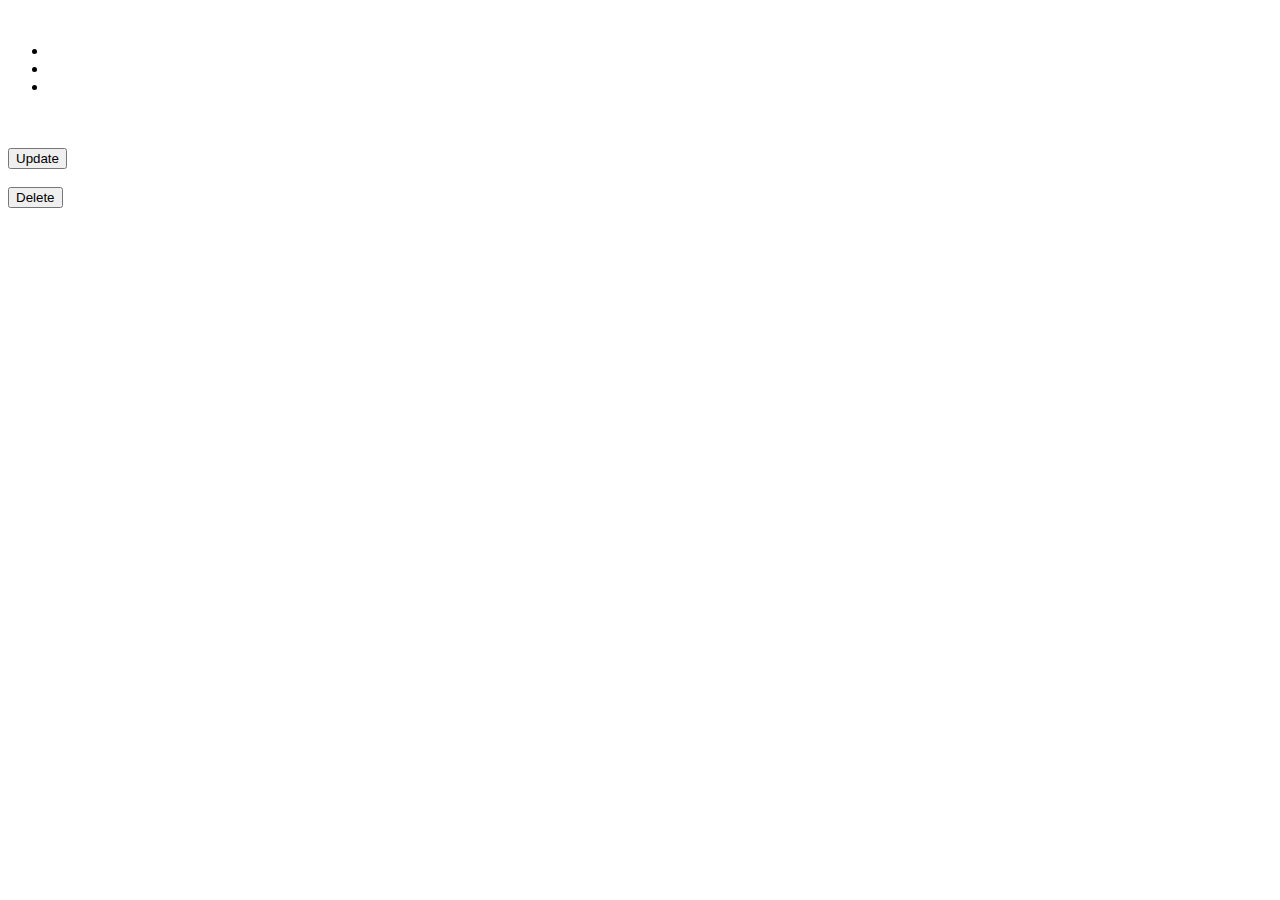
==== src/main/resources/templates/index.html @ b59969d9 "initial commit" ====
<!DOCTYPE html>
<html lang="en" xmlns:th="www.thymeleaf.org"
      xmlns:sec="http://www.thymeleaf.org.thymeleaf-extras-springsecurity4">
<head>
    <th:block th:replace="base :: headstuff"></th:block>
    <title>Title</title>
</head>
<body>
<div th:replace="base :: navbar"></div>
<div class="main">
    <br/>
    <div class="container" th:each="item : ${items}">
        <div class="jumbotron">
            <ul class="list-group">
                <li class="list-group-item"><span th:text="${item.name}"></span></li>
                <li class="list-group-item"><span th:text="${item.description}"></span></li>
                <li class="list-group-item image-wrapper" th:if="${item.image}">
                    <img class="item-image" th:src="${item.image}"/>
                </li>
            </ul>

            <br/><br/>
            <a th:href="@{/items/update/{id}(id=${item.id})}" role="button">
                <button class="btn btn-info btn-lg">Update</button></a><br /><br />

            <a th:href="@{/items/delete/{id}(id=${item.id})}" role="button">
                <button class="btn btn-info btn-lg">Delete</button></a><br /><br />
        </div>
    </div>
</div>
<th:block th:replace="base :: jslinks"></th:block>
</body>
</html>
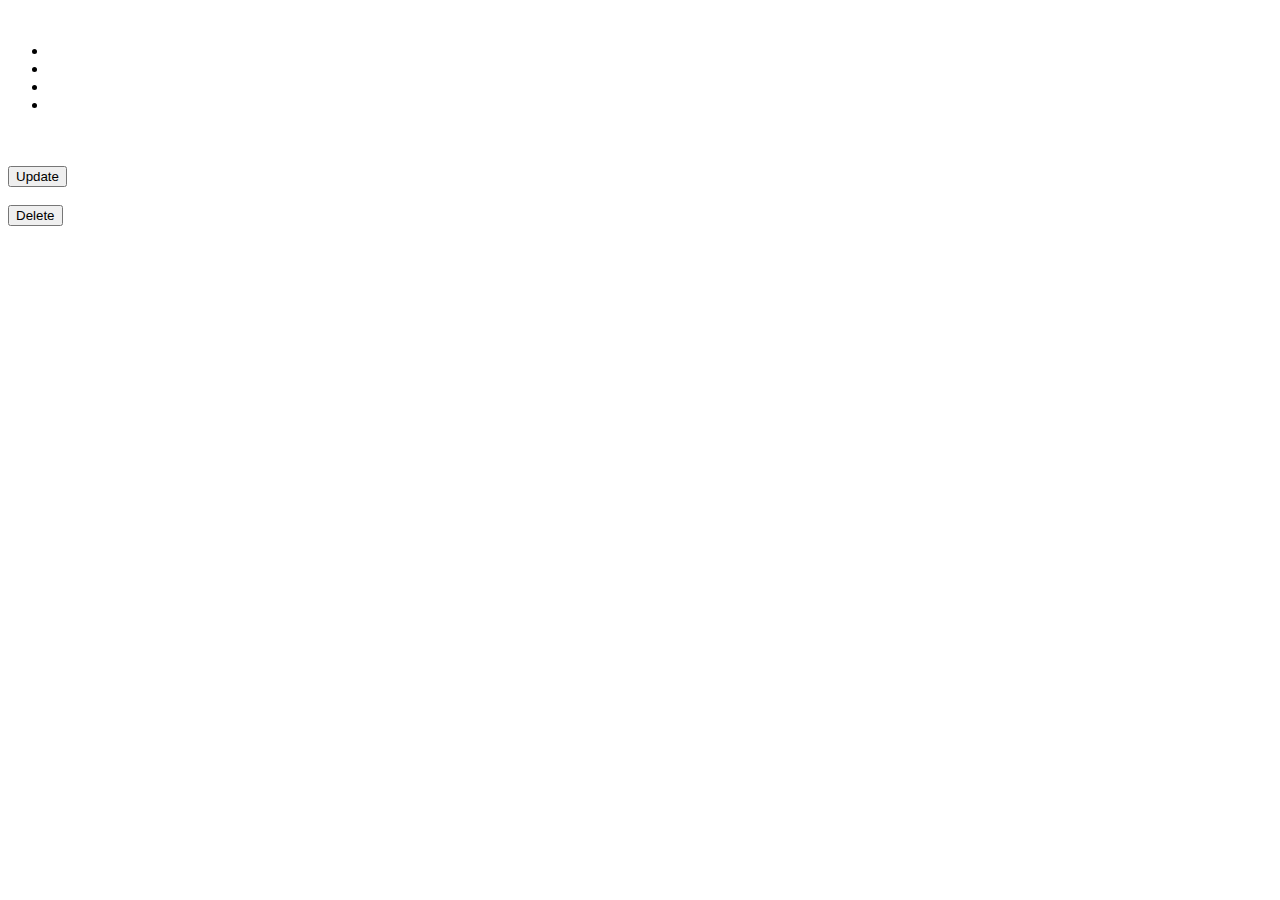
==== commit b1018c0e: "another commit" ====
--- a/src/main/resources/templates/index.html
+++ b/src/main/resources/templates/index.html
@@ -12,8 +12,9 @@
     <div class="container" th:each="item : ${items}">
         <div class="jumbotron">
             <ul class="list-group">
-                <li class="list-group-item"><span th:text="${item.name}"></span></li>
+                <li class="list-group-item"><span th:text="${item.itemName}"></span></li>
                 <li class="list-group-item"><span th:text="${item.description}"></span></li>
+                <li class="list-group-item"><span th:text="${item.itemTags}"></span></li>
                 <li class="list-group-item image-wrapper" th:if="${item.image}">
                     <img class="item-image" th:src="${item.image}"/>
                 </li>
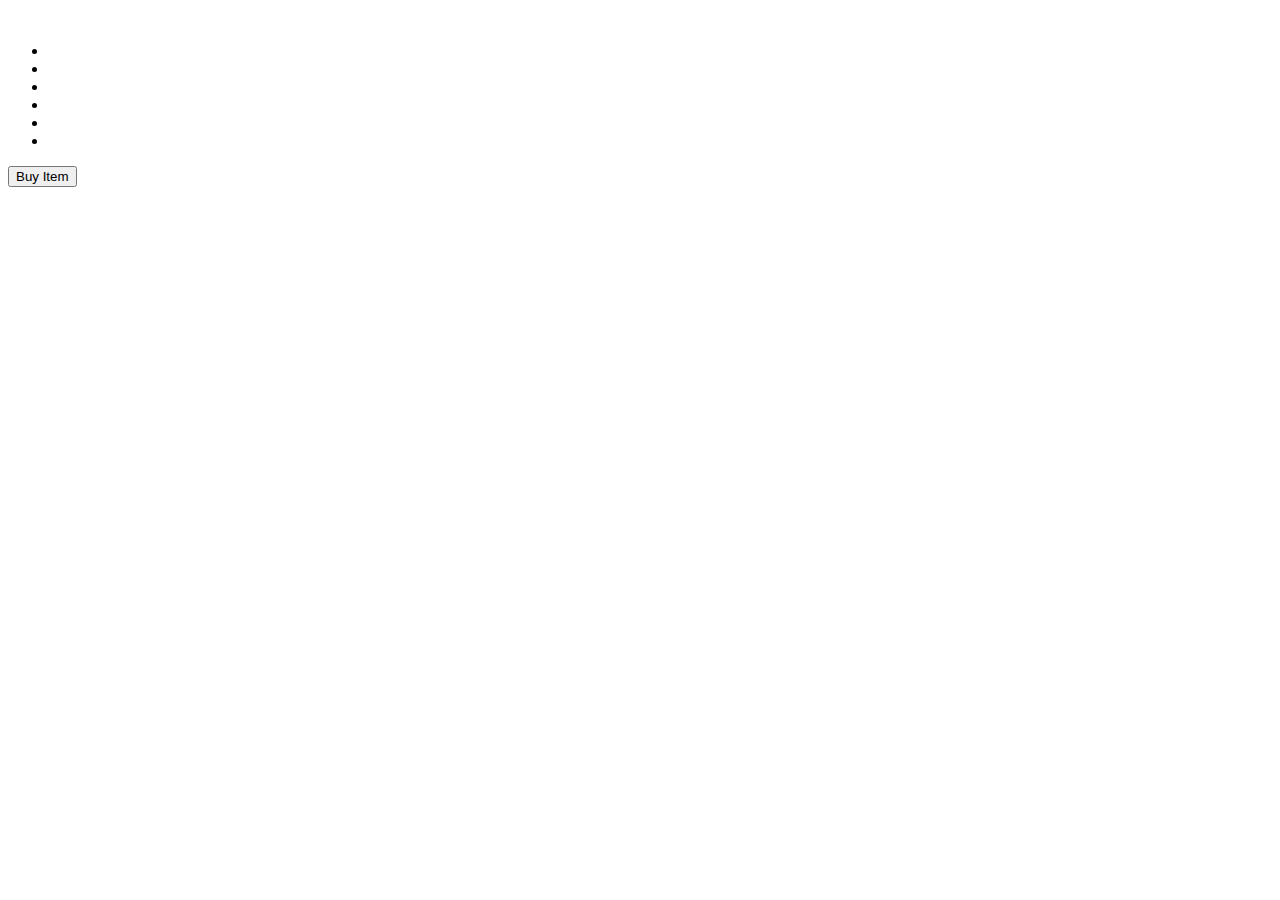
==== commit 3e11484f: "item availability added" ====
--- a/src/main/resources/templates/index.html
+++ b/src/main/resources/templates/index.html
@@ -18,14 +18,13 @@
                 <li class="list-group-item image-wrapper" th:if="${item.image}">
                     <img class="item-image" th:src="${item.image}"/>
                 </li>
+                <li class="list-group-item"><span th:text="'$'
+                    + ${#numbers.formatDecimal(item.price, 0, 'COMMA', 2, 'POINT')}"></span></li>
+                <li class="list-group-item"><span th:text ="${item.available} ? 'Available' : 'Sold'"></span></li>
             </ul>
 
-            <br/><br/>
-            <a th:href="@{/items/update/{id}(id=${item.id})}" role="button">
-                <button class="btn btn-info btn-lg">Update</button></a><br /><br />
-
-            <a th:href="@{/items/delete/{id}(id=${item.id})}" role="button">
-                <button class="btn btn-info btn-lg">Delete</button></a><br /><br />
+            <a th:if="${item.available}" th:href="@{/items/buyitem/{id}(id=${item.id})}" role="button">
+                <button class="btn btn-info btn-lg">Buy Item</button></a><br/>
         </div>
     </div>
 </div>
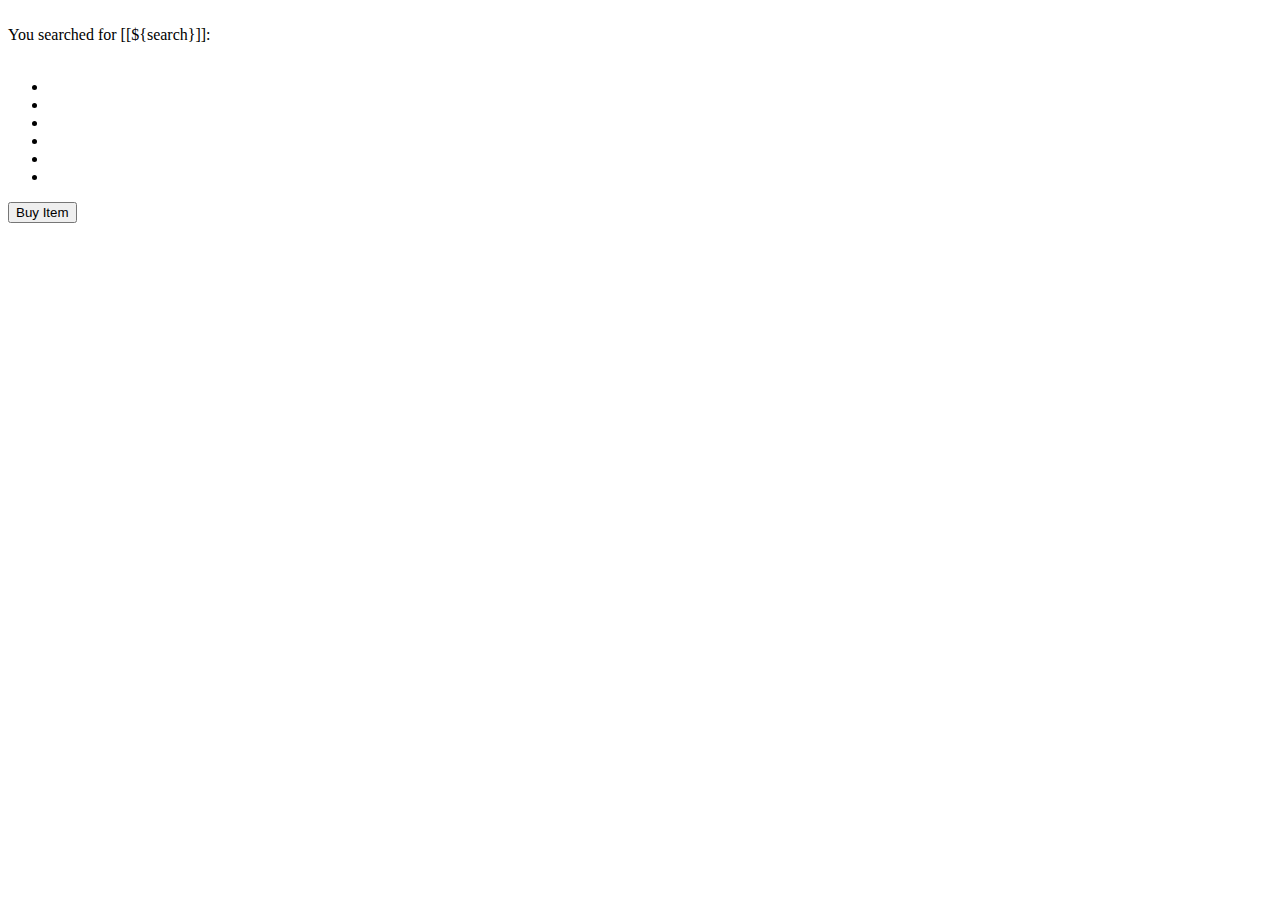
==== commit 812fcf4c: "search added" ====
--- a/src/main/resources/templates/index.html
+++ b/src/main/resources/templates/index.html
@@ -8,6 +8,9 @@
 <body>
 <div th:replace="base :: navbar"></div>
 <div class="main">
+    <br/>
+    <div class="container jumbotron" th:if="${search}!=null"
+         th:inline="text">You searched for [[${search}]]:</div>
     <br/>
     <div class="container" th:each="item : ${items}">
         <div class="jumbotron">
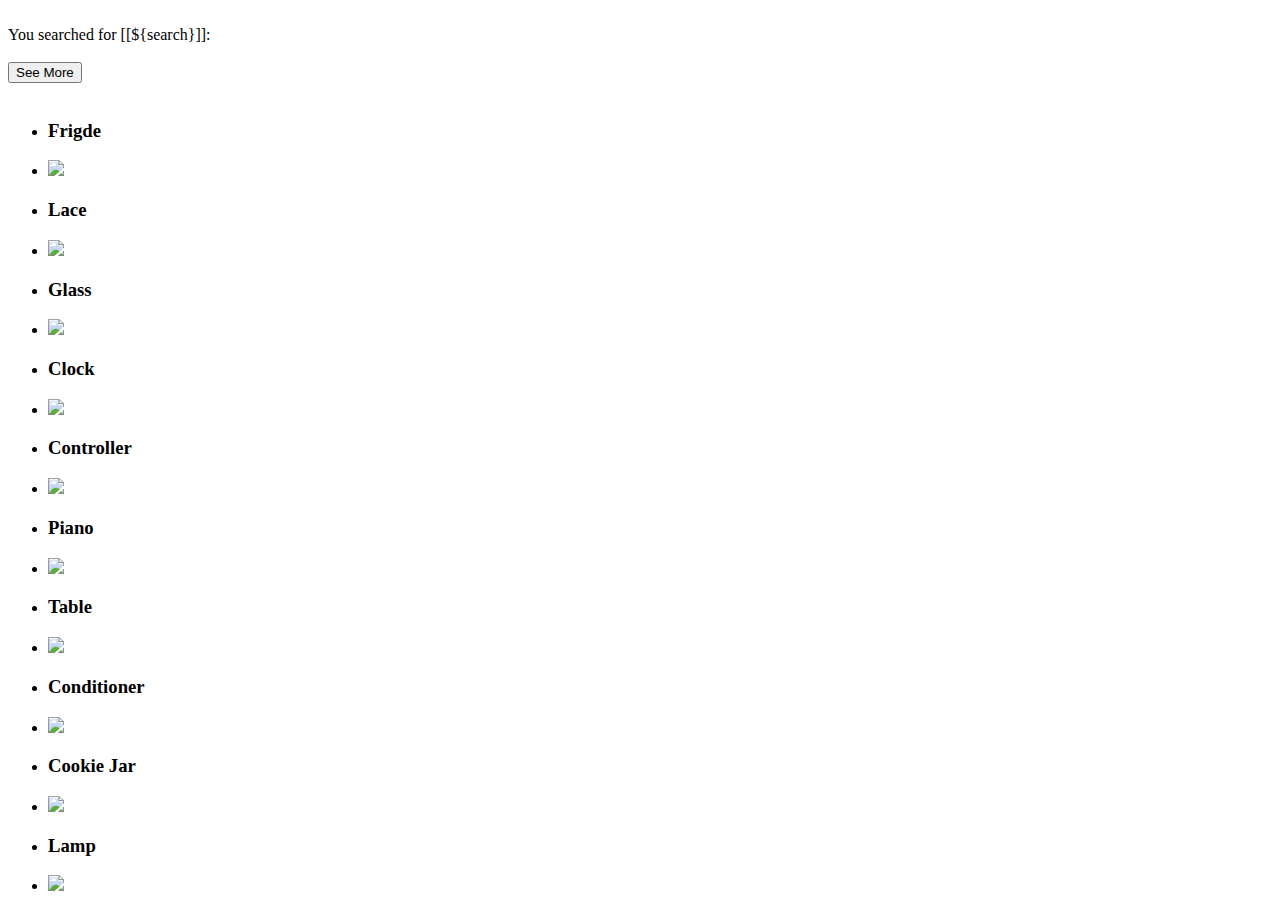
==== commit 45c04199: "ten items in index added" ====
--- a/src/main/resources/templates/index.html
+++ b/src/main/resources/templates/index.html
@@ -3,7 +3,7 @@
       xmlns:sec="http://www.thymeleaf.org.thymeleaf-extras-springsecurity4">
 <head>
     <th:block th:replace="base :: headstuff"></th:block>
-    <title>Title</title>
+    <title>Buy Items</title>
 </head>
 <body>
 <div th:replace="base :: navbar"></div>
@@ -12,22 +12,109 @@
     <div class="container jumbotron" th:if="${search}!=null"
          th:inline="text">You searched for [[${search}]]:</div>
     <br/>
-    <div class="container" th:each="item : ${items}">
+    <div class="container">
+        <a th:href="@{/items/}" role="button">
+            <button class="btn btn-info btn-lg" >See More</button></a><br/>
+    </div>
+    <br/>
+    <div class="container">
         <div class="jumbotron">
             <ul class="list-group">
-                <li class="list-group-item"><span th:text="${item.itemName}"></span></li>
-                <li class="list-group-item"><span th:text="${item.description}"></span></li>
-                <li class="list-group-item"><span th:text="${item.itemTags}"></span></li>
-                <li class="list-group-item image-wrapper" th:if="${item.image}">
-                    <img class="item-image" th:src="${item.image}"/>
+                <li class="list-group-item"><h3>Frigde</h3></li>
+                <li class="list-group-item image-wrapper" >
+                    <img class="item-image" src="https://www.randomlists.com/img/things/fridge.jpg"/>
                 </li>
-                <li class="list-group-item"><span th:text="'$'
-                    + ${#numbers.formatDecimal(item.price, 0, 'COMMA', 2, 'POINT')}"></span></li>
-                <li class="list-group-item"><span th:text ="${item.available} ? 'Available' : 'Sold'"></span></li>
             </ul>
-
-            <a th:if="${item.available}" th:href="@{/items/buyitem/{id}(id=${item.id})}" role="button">
-                <button class="btn btn-info btn-lg">Buy Item</button></a><br/>
+        </div>
+    </div>
+    <div class="container">
+        <div class="jumbotron">
+            <ul class="list-group">
+                <li class="list-group-item"><h3>Lace</h3></li>
+                <li class="list-group-item image-wrapper" >
+                    <img class="item-image" src="https://www.randomlists.com/img/things/lace.jpg"/>
+                </li>
+            </ul>
+        </div>
+    </div>
+    <div class="container">
+        <div class="jumbotron">
+            <ul class="list-group">
+                <li class="list-group-item"><h3>Glass</h3></li>
+                <li class="list-group-item image-wrapper" >
+                    <img class="item-image" src="https://www.randomlists.com/img/things/glass.jpg"/>
+                </li>
+            </ul>
+        </div>
+    </div>
+    <div class="container">
+        <div class="jumbotron">
+            <ul class="list-group">
+                <li class="list-group-item"><h3>Clock</h3></li>
+                <li class="list-group-item image-wrapper" >
+                    <img class="item-image" src="https://www.randomlists.com/img/things/clock.jpg"/>
+                </li>
+            </ul>
+        </div>
+    </div>
+    <div class="container">
+        <div class="jumbotron">
+            <ul class="list-group">
+                <li class="list-group-item"><h3>Controller</h3></li>
+                <li class="list-group-item image-wrapper" >
+                    <img class="item-image" src="https://www.randomlists.com/img/things/controller.jpg"/>
+                </li>
+            </ul>
+        </div>
+    </div>
+    <div class="container">
+        <div class="jumbotron">
+            <ul class="list-group">
+                <li class="list-group-item"><h3>Piano</h3></li>
+                <li class="list-group-item image-wrapper" >
+                    <img class="item-image" src="https://www.randomlists.com/img/things/piano.jpg"/>
+                </li>
+            </ul>
+        </div>
+    </div>
+    <div class="container">
+        <div class="jumbotron">
+            <ul class="list-group">
+                <li class="list-group-item"><h3>Table</h3></li>
+                <li class="list-group-item image-wrapper" >
+                    <img class="item-image" src="https://www.randomlists.com/img/things/table.jpg"/>
+                </li>
+            </ul>
+        </div>
+    </div>
+    <div class="container">
+        <div class="jumbotron">
+            <ul class="list-group">
+                <li class="list-group-item"><h3>Conditioner</h3></li>
+                <li class="list-group-item image-wrapper" >
+                    <img class="item-image" src="https://www.randomlists.com/img/things/conditioner.jpg"/>
+                </li>
+            </ul>
+        </div>
+    </div>
+    <div class="container">
+        <div class="jumbotron">
+            <ul class="list-group">
+                <li class="list-group-item"><h3>Cookie Jar</h3></li>
+                <li class="list-group-item image-wrapper" >
+                    <img class="item-image" src="https://www.randomlists.com/img/things/cookie_jar.jpg"/>
+                </li>
+            </ul>
+        </div>
+    </div>
+    <div class="container">
+        <div class="jumbotron">
+            <ul class="list-group">
+                <li class="list-group-item"><h3>Lamp</h3></li>
+                <li class="list-group-item image-wrapper" >
+                    <img class="item-image" src="https://www.randomlists.com/img/things/lamp.jpg"/>
+                </li>
+            </ul>
         </div>
     </div>
 </div>
